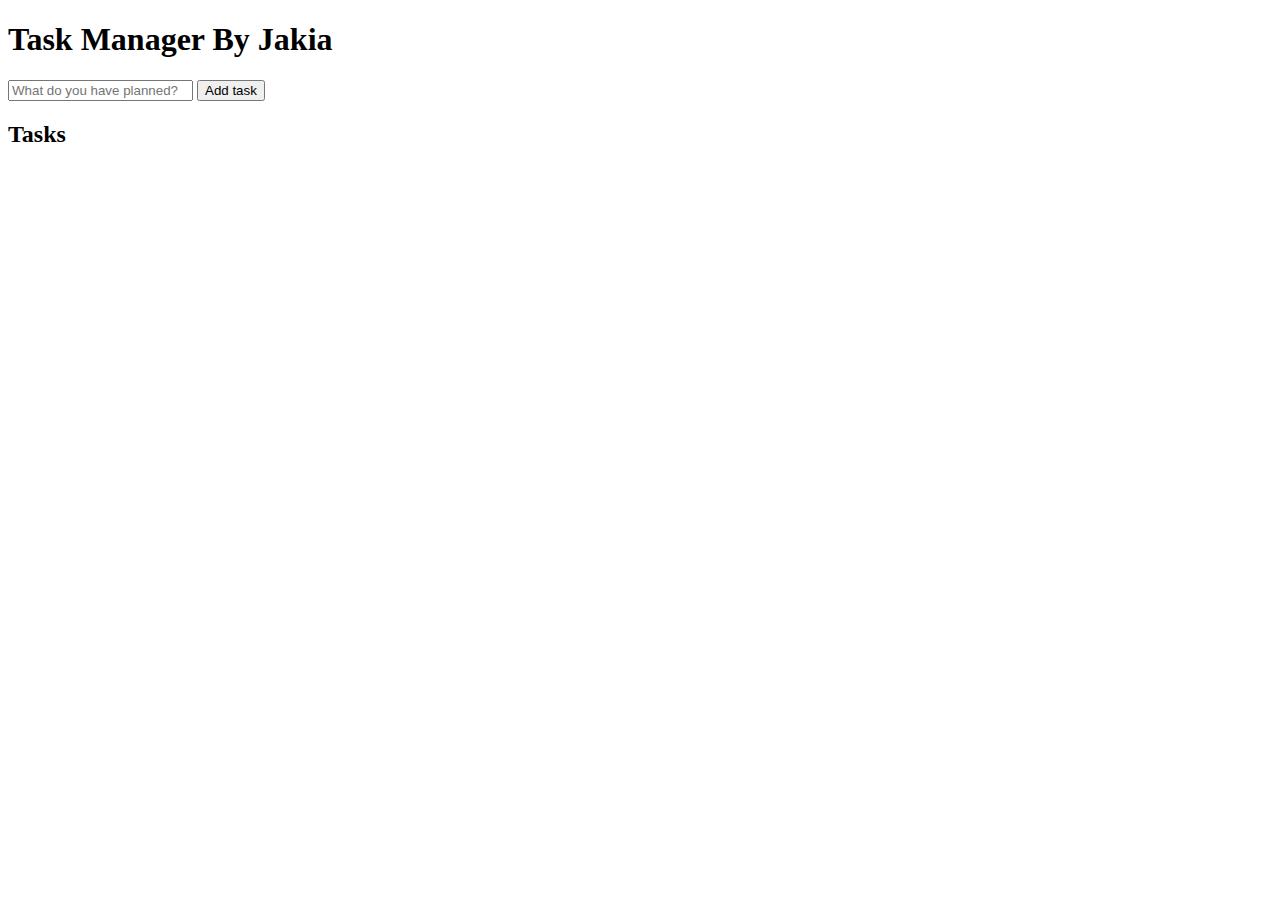
==== task-manager-app/index.html @ 9556e20c "project layout" ====
<!DOCTYPE html>
<html lang="en">
<head>
	<meta charset="UTF-8">
	<meta http-equiv="X-UA-Compatible" content="IE=edge">
	<meta name="viewport" content="width=device-width, initial-scale=1.0">
	<title>Task List 2021</title>

	<link rel="stylesheet" href="style.css" />
</head>
<body>
	
	<header>
		<h1>Task Manager By Jakia</h1>
		<form id="new-task-form">
			<input 
				type="text" 
				name="new-task-input" 
				id="new-task-input" 
				placeholder="What do you have planned?" />
			<input 
				type="submit"
				id="new-task-submit" 
				value="Add task" />
		</form>
	</header>
	<main>
		<section class="task-items">
			<h2>Tasks</h2>

			<div id="tasks">

			</div>
		</section>
	</main>

	<script src="app.js"></script>
</body>
</html>
---- task-manager-app/style.css ----
:root {
	--dark: #374151;
	--darker: #1F2937;
	--darkest: #111827;
	--grey: #6B7280;
	--pink: #EC4899;
	--purple: #8B5CF6;
	--light: #EEE;
}
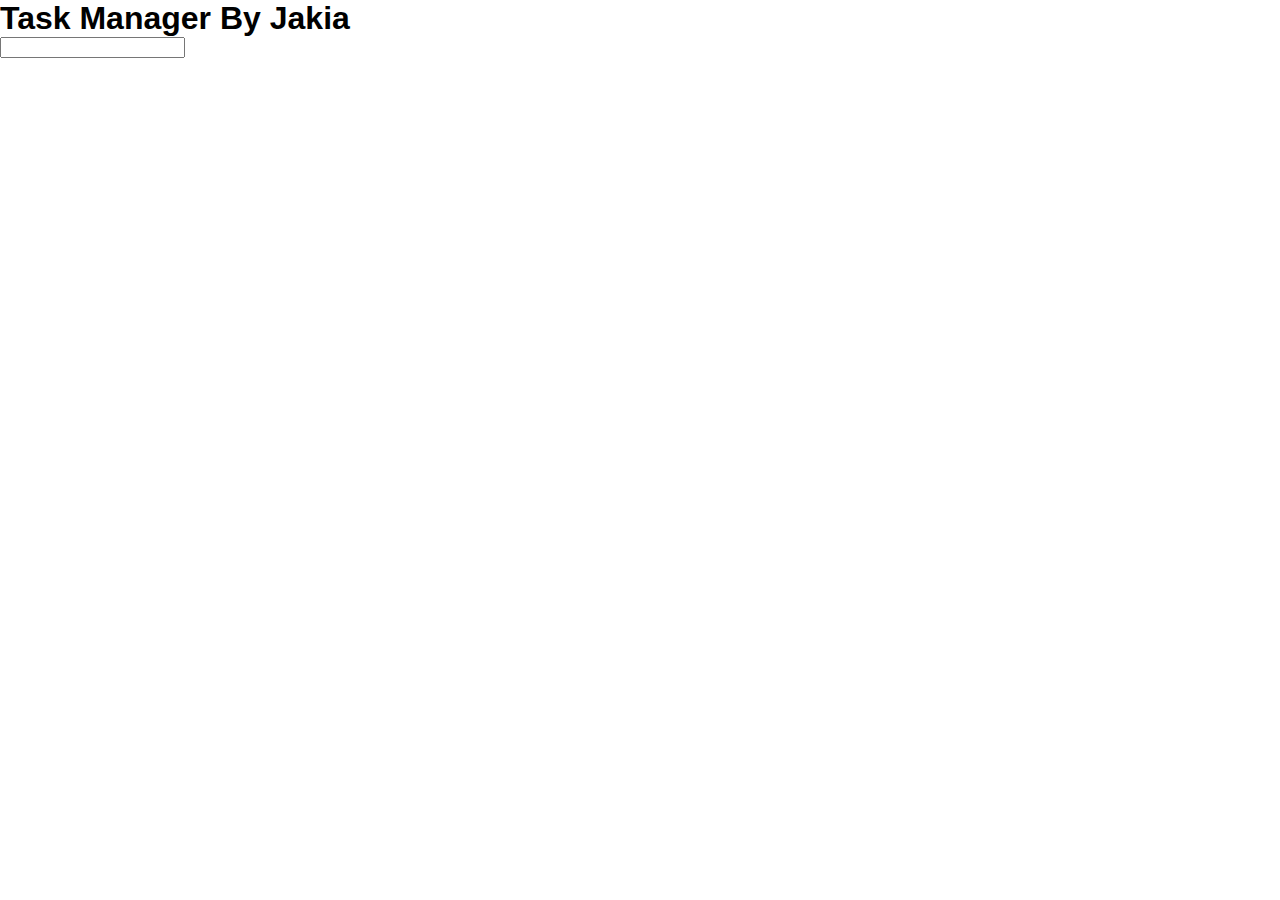
==== commit 6c34cb18: "simple design" ====
--- a/task-manager-app/index.html
+++ b/task-manager-app/index.html
@@ -13,26 +13,10 @@
 	
 	<header>
 		<h1>Task Manager By Jakia</h1>
-		<form id="new-task-form">
-			<input 
-				type="text" 
-				name="new-task-input" 
-				id="new-task-input" 
-				placeholder="What do you have planned?" />
-			<input 
-				type="submit"
-				id="new-task-submit" 
-				value="Add task" />
-		</form>
+		<input type="text" id="inputTask">
 	</header>
 	<main>
-		<section class="task-items">
-			<h2>Tasks</h2>
-
-			<div id="tasks">
-
-			</div>
-		</section>
+		
 	</main>
 
 	<script src="app.js"></script>
--- a/task-manager-app/style.css
+++ b/task-manager-app/style.css
@@ -7,3 +7,9 @@
 	--purple: #8B5CF6;
 	--light: #EEE;
 }
+
+* {
+	margin: 0;
+	box-sizing: border-box;
+	font-family: "Fira sans", sans-serif;
+}
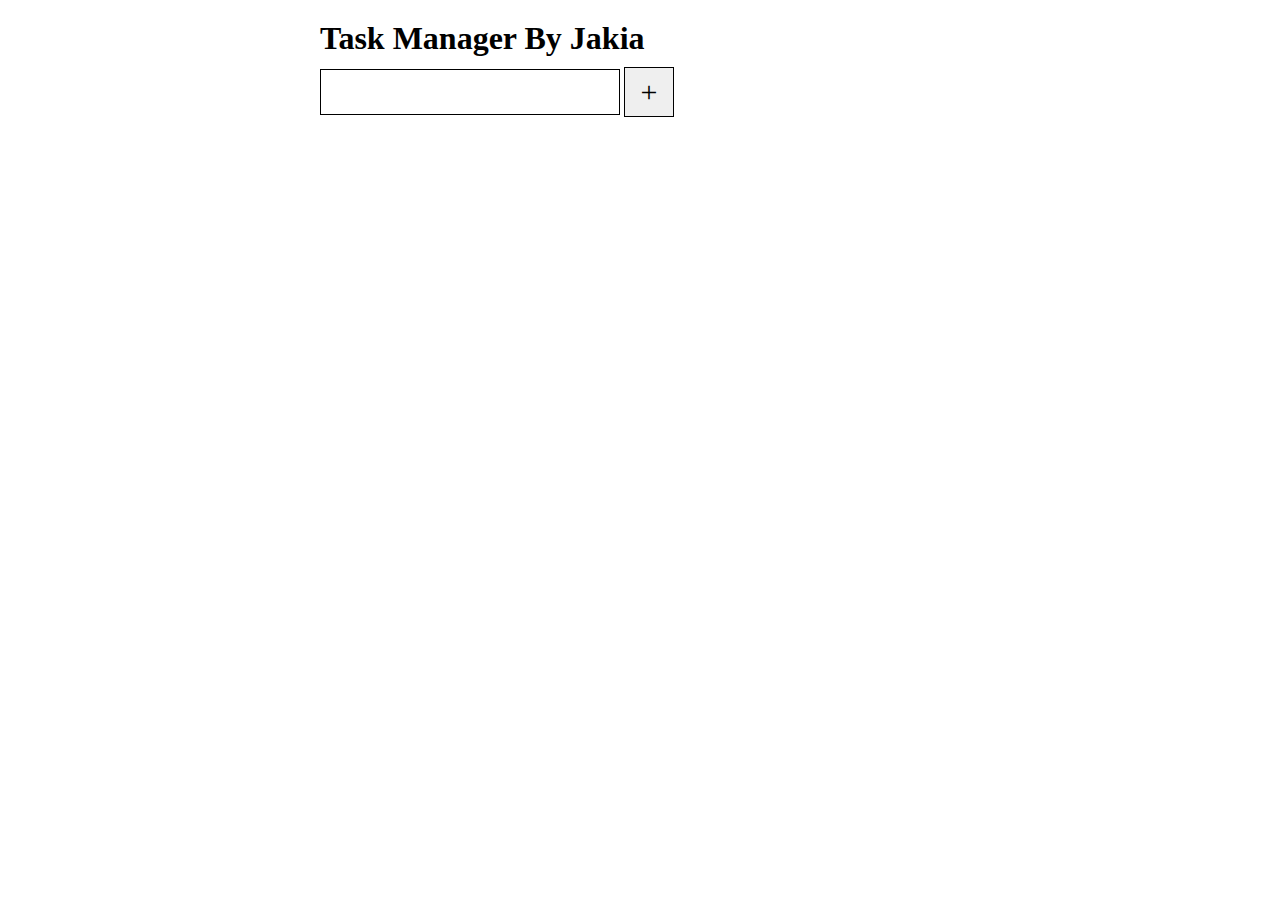
==== commit de654556: "simple css" ====
--- a/task-manager-app/index.html
+++ b/task-manager-app/index.html
@@ -5,19 +5,19 @@
 	<meta charset="UTF-8">
 	<meta http-equiv="X-UA-Compatible" content="IE=edge">
 	<meta name="viewport" content="width=device-width, initial-scale=1.0">
-	<title>Task List 2021</title>
+	<title>Task Manager App</title>
 
 	<link rel="stylesheet" href="style.css" />
 </head>
 <body>
-	
-	<header>
 		<h1>Task Manager By Jakia</h1>
-		<input type="text" id="inputTask">
-	</header>
-	<main>
-		
-	</main>
+		<div class="taskManager">
+			<input type="text" id="inputTask">
+			<button id="addTask">+</button>
+			<div class="taskContainer">
+				
+			</div>
+		</div>
 
 	<script src="app.js"></script>
 </body>
--- a/task-manager-app/style.css
+++ b/task-manager-app/style.css
@@ -11,5 +11,44 @@
 * {
 	margin: 0;
 	box-sizing: border-box;
-	font-family: "Fira sans", sans-serif;
+	font-family: Georgia, 'Times New Roman', Times, serif;
 }
+body{
+	width: 50%;
+	margin: 0 auto;
+	margin-top: 20px;
+}
+.taskManager{
+	width: 360px;
+}
+#inputTask {
+    width: 300px;
+    height: 46px;
+	margin-top: 10px;
+	padding: 0 10px;
+    border-width: 0;
+    border: 1px solid black;
+    outline: none;
+    font-size: 25px;
+    vertical-align: middle;
+}
+#addTask {
+    height: 50px;
+    width: 50px;
+	margin-top: 10px;
+    border: 1px solid black;
+    vertical-align: middle;
+    font-size: 30px;
+}
+
+
+.paragraph-styling {
+    margin: 0;
+    cursor: pointer;
+    font-size: 20px;
+}
+
+
+.taskContainer {
+    margin-top: 25px;
+}